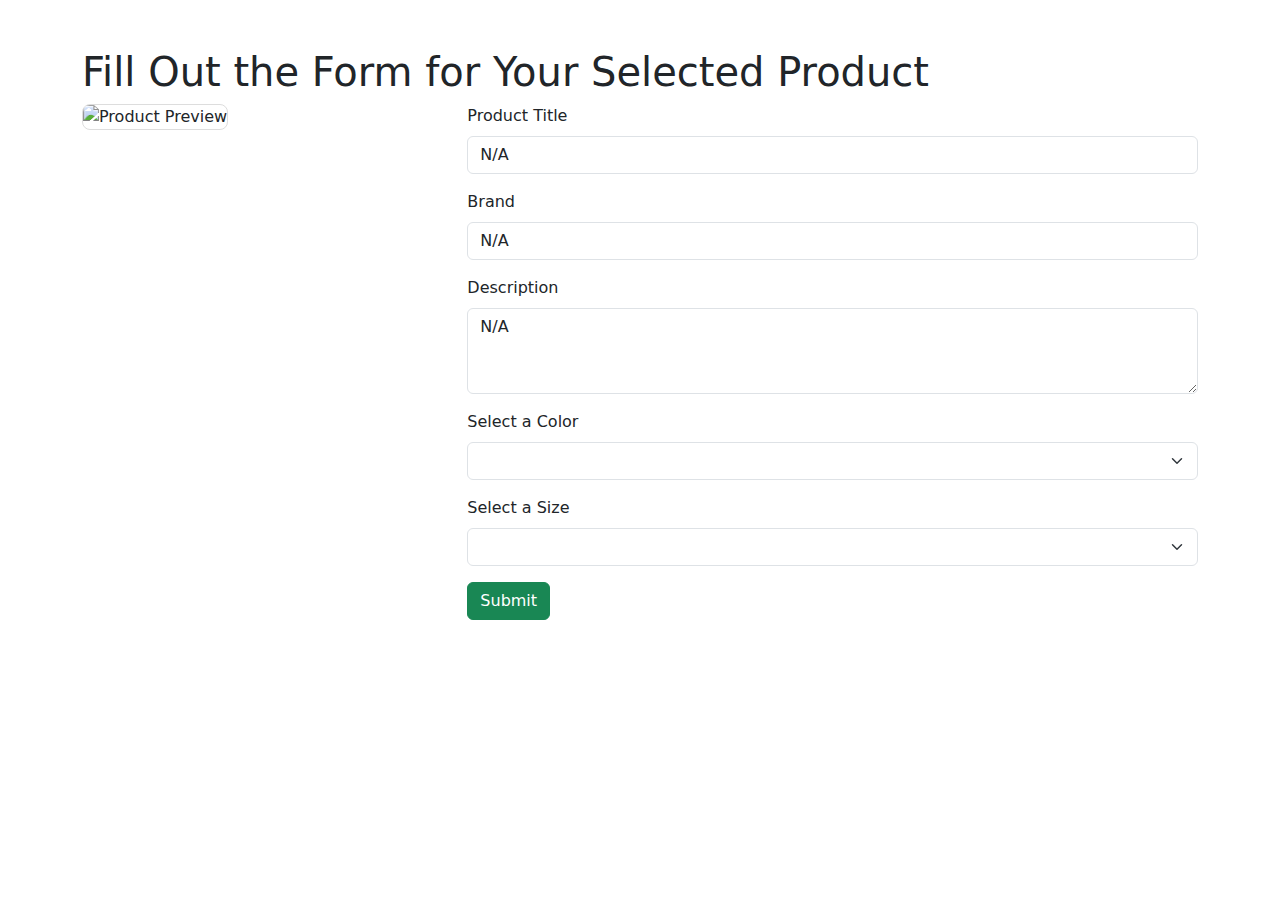
==== starter/form.html @ cead2567 "first commit" ====
<!DOCTYPE html>
<html lang="en">
<head>
  <meta charset="UTF-8">
  <meta name="viewport" content="width=device-width, initial-scale=1.0">
  <title>Product Form</title>
  <link href="https://cdn.jsdelivr.net/npm/bootstrap@5.3.2/dist/css/bootstrap.min.css" rel="stylesheet">
  <style>
    .form-container {
      display: flex; /* Use flexbox for layout */
      flex-direction: row; /* Arrange items side by side */
      gap: 20px; /* Add spacing between the image and the form */
    }

    .form-container .image-preview {
      flex: 1; /* Let the image take 1/3rd of the space */
    }

    .form-container .form-section {
      flex: 2; /* Let the form take 2/3rds of the space */
    }

    .image-preview img {
      max-width: 100%; /* Ensure the image doesn't overflow */
      border: 1px solid #ddd;
      border-radius: 8px;
    }

    @media (max-width: 768px) {
      .form-container {
        flex-direction: column; /* Stack items vertically on smaller screens */
      }
    }
  </style>
</head>
<body>
  <div class="container mt-5">
    <h1>Fill Out the Form for Your Selected Product</h1>
    <div class="form-container">
      <!-- Image Preview -->
      <div class="image-preview">
        <img id="productImage" src="" alt="Product Preview" class="img-fluid">
      </div>

      <!-- Form Section -->
      <div class="form-section">
        <form>
          <div class="mb-3">
            <label for="productTitle" class="form-label">Product Title</label>
            <input type="text" id="productTitle" class="form-control" readonly>
          </div>
          <div class="mb-3">
            <label for="productBrand" class="form-label">Brand</label>
            <input type="text" id="productBrand" class="form-control" readonly>
          </div>
          <div class="mb-3">
            <label for="productDescription" class="form-label">Description</label>
            <textarea id="productDescription" class="form-control" rows="3" readonly></textarea>
          </div>
          <div class="mb-3">
            <label for="productColors" class="form-label">Select a Color</label>
            <select id="productColors" class="form-select"></select>
          </div>
          <div class="mb-3">
            <label for="productSizes" class="form-label">Select a Size</label>
            <select id="productSizes" class="form-select"></select>
          </div>
          <button type="submit" class="btn btn-success">Submit</button>
        </form>
      </div>
    </div>
  </div>
  <script src="form.js"></script>
</body>
</html>
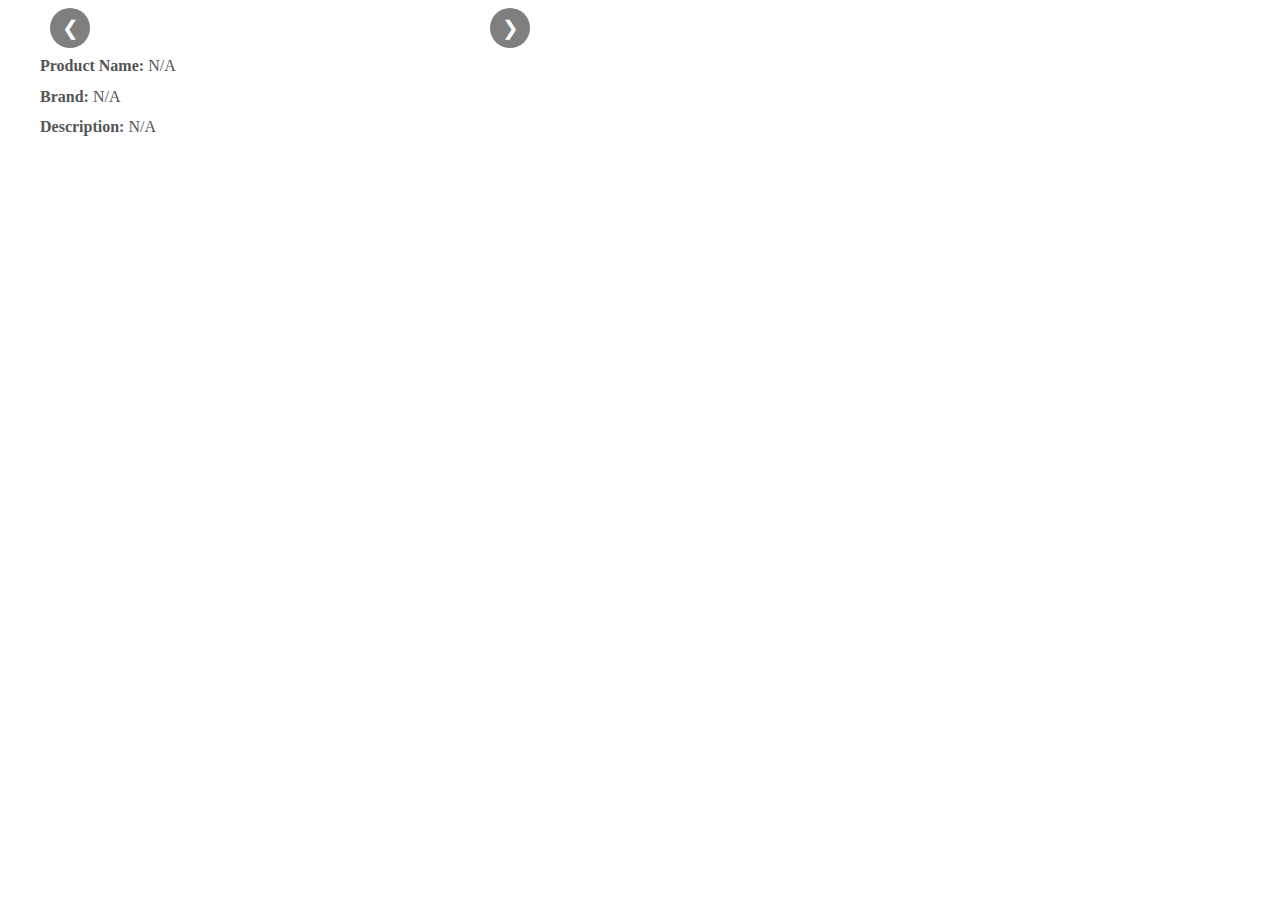
==== commit 4cc9e7fd: "productlisting and form updates" ====
--- a/starter/form.html
+++ b/starter/form.html
@@ -3,74 +3,48 @@
 <head>
   <meta charset="UTF-8">
   <meta name="viewport" content="width=device-width, initial-scale=1.0">
-  <title>Product Form</title>
-  <link href="https://cdn.jsdelivr.net/npm/bootstrap@5.3.2/dist/css/bootstrap.min.css" rel="stylesheet">
-  <style>
-    .form-container {
-      display: flex; /* Use flexbox for layout */
-      flex-direction: row; /* Arrange items side by side */
-      gap: 20px; /* Add spacing between the image and the form */
-    }
-
-    .form-container .image-preview {
-      flex: 1; /* Let the image take 1/3rd of the space */
-    }
-
-    .form-container .form-section {
-      flex: 2; /* Let the form take 2/3rds of the space */
-    }
-
-    .image-preview img {
-      max-width: 100%; /* Ensure the image doesn't overflow */
-      border: 1px solid #ddd;
-      border-radius: 8px;
-    }
-
-    @media (max-width: 768px) {
-      .form-container {
-        flex-direction: column; /* Stack items vertically on smaller screens */
-      }
-    }
-  </style>
+  <meta name="description" content="Product details page for gift selection">
+  <title>Product Details</title>
+  <!-- Link to your external CSS -->
+  <link rel="stylesheet" href="form.css">
 </head>
 <body>
-  <div class="container mt-5">
-    <h1>Fill Out the Form for Your Selected Product</h1>
-    <div class="form-container">
-      <!-- Image Preview -->
-      <div class="image-preview">
-        <img id="productImage" src="" alt="Product Preview" class="img-fluid">
+
+
+
+  <div class="product-page-container">
+    <!-- Left Section -->
+    <div class="product-left">
+      <div class="product-images">
+        <img id="productImage" src="image1.jpg" alt="Product Name" />
       </div>
-
-      <!-- Form Section -->
-      <div class="form-section">
-        <form>
-          <div class="mb-3">
-            <label for="productTitle" class="form-label">Product Title</label>
-            <input type="text" id="productTitle" class="form-control" readonly>
-          </div>
-          <div class="mb-3">
-            <label for="productBrand" class="form-label">Brand</label>
-            <input type="text" id="productBrand" class="form-control" readonly>
-          </div>
-          <div class="mb-3">
-            <label for="productDescription" class="form-label">Description</label>
-            <textarea id="productDescription" class="form-control" rows="3" readonly></textarea>
-          </div>
-          <div class="mb-3">
-            <label for="productColors" class="form-label">Select a Color</label>
-            <select id="productColors" class="form-select"></select>
-          </div>
-          <div class="mb-3">
-            <label for="productSizes" class="form-label">Select a Size</label>
-            <select id="productSizes" class="form-select"></select>
-          </div>
-          <button type="submit" class="btn btn-success">Submit</button>
-        </form>
+      <div class="product-text-details">
+        <p><strong>Product Name:</strong> Example Product</p>
+        <p><strong>Brand:</strong> Example Brand</p>
+        <p><strong>Description:</strong> This is an example product description.</p>
+        <p><strong>Colors:</strong> 
+          <span class="color-option" data-color="Red">Red</span>, 
+          <span class="color-option" data-color="Blue">Blue</span>
+        </p>
+        <p><strong>Sizes:</strong> Small, Medium, Large</p>
+      </div>
+    </div>
+    
+    <!-- Right Section -->
+    <div class="product-form">
+      <div class="form-embed-container">
+        <script type="text/javascript" defer 
+                src="https://form.123formbuilder.com/embed/6773482.js" 
+                data-role="form" 
+                data-default-width="800px" 
+                data-custom-vars="115911333=Mens VL Court 3.0 Shoes&115911392=Cloud White / Better Scarlet / Team Navy Blue 2">
+        </script>
       </div>
     </div>
   </div>
+  <!-- Go Back Section -->
+
+  <!-- Include your JavaScript -->
   <script src="form.js"></script>
 </body>
 </html>
-
--- a/starter/form.css
+++ b/starter/form.css
@@ -0,0 +1,230 @@
+
+.product-details h5 {
+    font-size: 1rem; /* Adjust font size for the brand text */
+    font-weight: normal; /* Optional: Make the font weight lighter */
+    color: #666; /* Optional: Change the color */
+    margin-bottom: 10px; /* Optional: Add spacing below */
+  }
+  
+  
+  
+  /* Product Page Layout */
+  /* Product Page Layout */
+  .product-page-container {
+    display: flex;
+    flex-wrap: wrap;
+    gap: 20px;
+    padding: 20px;
+    max-width: 1200px;
+    margin: auto;
+  }
+  
+  /* Left Section: Images and Details */
+  .product-left {
+    flex: 1;
+    max-width: 60%;
+  }
+  
+ /* Slider Container */
+.product-images {
+    position: relative;
+    max-width: 500px; /* Restrict the container width */
+    margin: 0 20px 20px 0; /* Add margin to the right and bottom */
+    float: left; /* Align the container to the left */
+  }
+  
+  /* Slider Images */
+  .slide {
+    display: none;
+    width: 100%;
+    height: auto;
+    object-fit: cover; /* Maintain aspect ratio */
+    border-radius: 8px; /* Optional: Rounded corners */
+    border: 1px solid #ddd; /* Light grey border */
+  }
+  
+  .slide.active {
+    display: block;
+  }
+  
+  /* Navigation Buttons */
+  .prev,
+  .next {
+    position: absolute;
+    top: 50%; /* Center vertically */
+    transform: translateY(-50%);
+    background-color: rgba(0, 0, 0, 0.5);
+    color: white;
+    border: none;
+    cursor: pointer;
+    z-index: 10;
+    border-radius: 50%;
+    width: 40px;
+    height: 40px;
+    display: flex;
+    align-items: center;
+    justify-content: center;
+    font-size: 20px;
+    transition: background-color 0.3s ease;
+  }
+  
+  .prev:hover,
+  .next:hover {
+    background-color: rgba(0, 0, 0, 0.7);
+  }
+  
+  .prev {
+    left: 10px;
+  }
+  
+  .next {
+    right: 10px;
+  }
+  
+  
+  /* Product Details Section */
+  .product-text-details {
+    font-size: 1rem;
+    line-height: 1.6;
+    color: #555;
+  }
+  
+  .product-text-details p {
+    margin: 10px 0;
+  }
+  
+  /* Right Section: Embedded Form */
+  .product-form {
+    flex: 1;
+    max-width: 40%;
+  }
+  
+  .embedded-form {
+    width: 100%;
+    height: 500px;
+    border: none;
+    box-shadow: 0 4px 10px rgba(0, 0, 0, 0.1);
+    border-radius: 8px;
+  }
+  
+  /* Responsive Styles */
+  @media (max-width: 768px) {
+    .product-page-container {
+      flex-direction: column;
+    }
+  
+    .product-left,
+    .product-form {
+      max-width: 100%;
+    }
+  
+    .embedded-form {
+      height: 400px;
+    }
+  }
+  
+  .product-images img {
+    max-width: 500px; /* Restrict the image width to 500px */
+    max-height: 500px; /* Restrict the image height to 500px */
+    width: 100%; /* Allow the image to scale down responsively */
+    height: auto; /* Maintain aspect ratio */
+    object-fit: cover; /* Ensure the image looks good within the bounds */
+    border-radius: 8px; /* Optional: Add rounded corners */
+    box-shadow: 0 4px 10px rgba(0, 0, 0, 0.1); /* Optional: Add a subtle shadow */
+    margin: 0 20px 20px 0; /* Add right and bottom margin for spacing */
+    float: left; /* Align the image to the left */
+  }
+  
+  
+
+
+/* Slider Container */
+.product-images {
+    position: relative;
+    width: 100%;
+    max-width: 500px;
+    margin: 0 auto; /* Center the slider */
+  }
+  
+  /* Slider Images */
+  .slide {
+    display: none;
+    width: 100%;
+    height: auto;
+    object-fit: cover;
+    border-radius: 8px;
+    box-shadow: 0 4px 10px rgba(0, 0, 0, 0.1);
+  }
+  
+  .slide.active {
+    display: block;
+  }
+  
+  /* Navigation Buttons */
+  .prev,
+  .next {
+    position: absolute;
+    top: 50%; /* Align vertically to the middle of the image container */
+    transform: translateY(-50%);
+    background-color: rgba(0, 0, 0, 0.5);
+    color: white;
+    border: none;
+    cursor: pointer;
+    z-index: 10;
+    border-radius: 50%;
+    width: 40px;
+    height: 40px;
+    display: flex;
+    align-items: center;
+    justify-content: center;
+    font-size: 20px;
+    transition: background-color 0.3s ease;
+  }
+  
+  .prev:hover,
+  .next:hover {
+    background-color: rgba(0, 0, 0, 0.7);
+  }
+  
+  .prev {
+    left: 10px;
+  }
+  
+  .next {
+    right: 10px;
+  }
+  
+  /* Make Arrows Dynamically Adjust to Container */
+  
+  .prev,
+  .next {
+    top: 50%; /* Align to the middle of the container */
+    transform: translateY(-50%);
+  }
+
+  /* Container for Images and Details */
+.product-left {
+    display: flex;
+    flex-direction: column; /* Stack image and details vertically */
+    align-items: flex-start; /* Align content to the left */
+    max-width: 500px; /* Restrict width to align with the image */
+    margin-bottom: 20px; /* Add spacing below */
+  }
+  
+  /* Image Container */
+  .product-images {
+    width: 100%;
+    margin-bottom: 20px; /* Add spacing between image and details */
+  }
+  
+  /* Product Details */
+  .product-text-details {
+    font-size: 1rem;
+    line-height: 1.6;
+    color: #555;
+  }
+  
+  .product-text-details p {
+    margin: 5px 0; /* Reduce spacing between paragraphs */
+  }
+
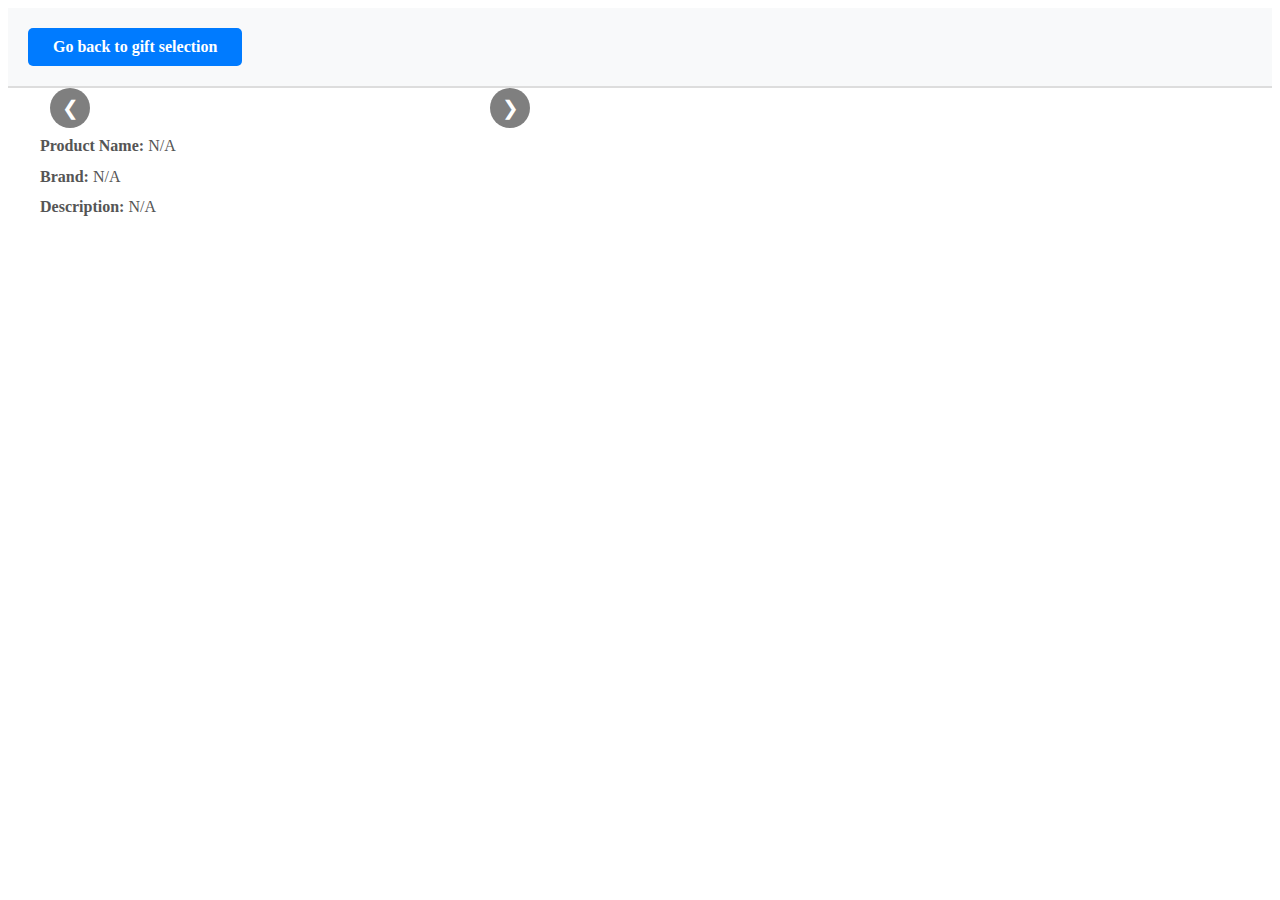
==== commit acc18d74: "added categories and filters" ====
--- a/starter/form.html
+++ b/starter/form.html
@@ -8,43 +8,19 @@
   <!-- Link to your external CSS -->
   <link rel="stylesheet" href="form.css">
 </head>
+
+  <!-- Go Back Section -->
+  <div class="go-back-section">
+    <a href="https://virtualgiftingevent.netlify.app/starter/" class="go-back-button">Go back to gift selection</a>
+  </div>
 <body>
 
 
 
-  <div class="product-page-container">
-    <!-- Left Section -->
-    <div class="product-left">
-      <div class="product-images">
-        <img id="productImage" src="image1.jpg" alt="Product Name" />
-      </div>
-      <div class="product-text-details">
-        <p><strong>Product Name:</strong> Example Product</p>
-        <p><strong>Brand:</strong> Example Brand</p>
-        <p><strong>Description:</strong> This is an example product description.</p>
-        <p><strong>Colors:</strong> 
-          <span class="color-option" data-color="Red">Red</span>, 
-          <span class="color-option" data-color="Blue">Blue</span>
-        </p>
-        <p><strong>Sizes:</strong> Small, Medium, Large</p>
-      </div>
-    </div>
-    
-    <!-- Right Section -->
-    <div class="product-form">
-      <div class="form-embed-container">
-        <script type="text/javascript" defer 
-                src="https://form.123formbuilder.com/embed/6773482.js" 
-                data-role="form" 
-                data-default-width="800px" 
-                data-custom-vars="115911333=Mens VL Court 3.0 Shoes&115911392=Cloud White / Better Scarlet / Team Navy Blue 2">
-        </script>
-      </div>
-    </div>
-  </div>
-  <!-- Go Back Section -->
+
 
   <!-- Include your JavaScript -->
   <script src="form.js"></script>
 </body>
 </html>
+
--- a/starter/form.css
+++ b/starter/form.css
@@ -228,3 +228,33 @@
     margin: 5px 0; /* Reduce spacing between paragraphs */
   }
 
+/* Go Back Section Styled as Sticky Header */
+.go-back-section {
+  position: sticky; /* Make the section sticky */
+  top: 0; /* Stick to the top of the viewport */
+  background-color: #f8f9fa; /* Light gray background */
+  padding: 20px; /* Add padding for a header-like feel */
+  font-size: 24px; /* Larger font size for prominence */
+  font-weight: bold; /* Bold text */
+  color: #333; /* Dark gray text color */
+  border-bottom: 2px solid #ddd; /* Optional: Add a subtle bottom border */
+  z-index: 1000; /* Ensure it stays above other elements */
+  display: flex; /* Use flexbox for alignment */
+  align-items: center; /* Vertically align items */
+}
+
+/* Button Styling (Left-Aligned) */
+.go-back-button {
+  padding: 10px 25px;
+  background-color: #007BFF; /* Blue background for the button */
+  color: white; /* White text */
+  font-size: 16px; /* Standard font size */
+  text-decoration: none; /* Remove underline */
+  border-radius: 5px; /* Rounded corners */
+  transition: background-color 0.3s ease;
+  margin: 0; /* Ensure no extra margin affects alignment */
+}
+
+.go-back-button:hover {
+  background-color: #0056b3; /* Darker blue on hover */
+}
